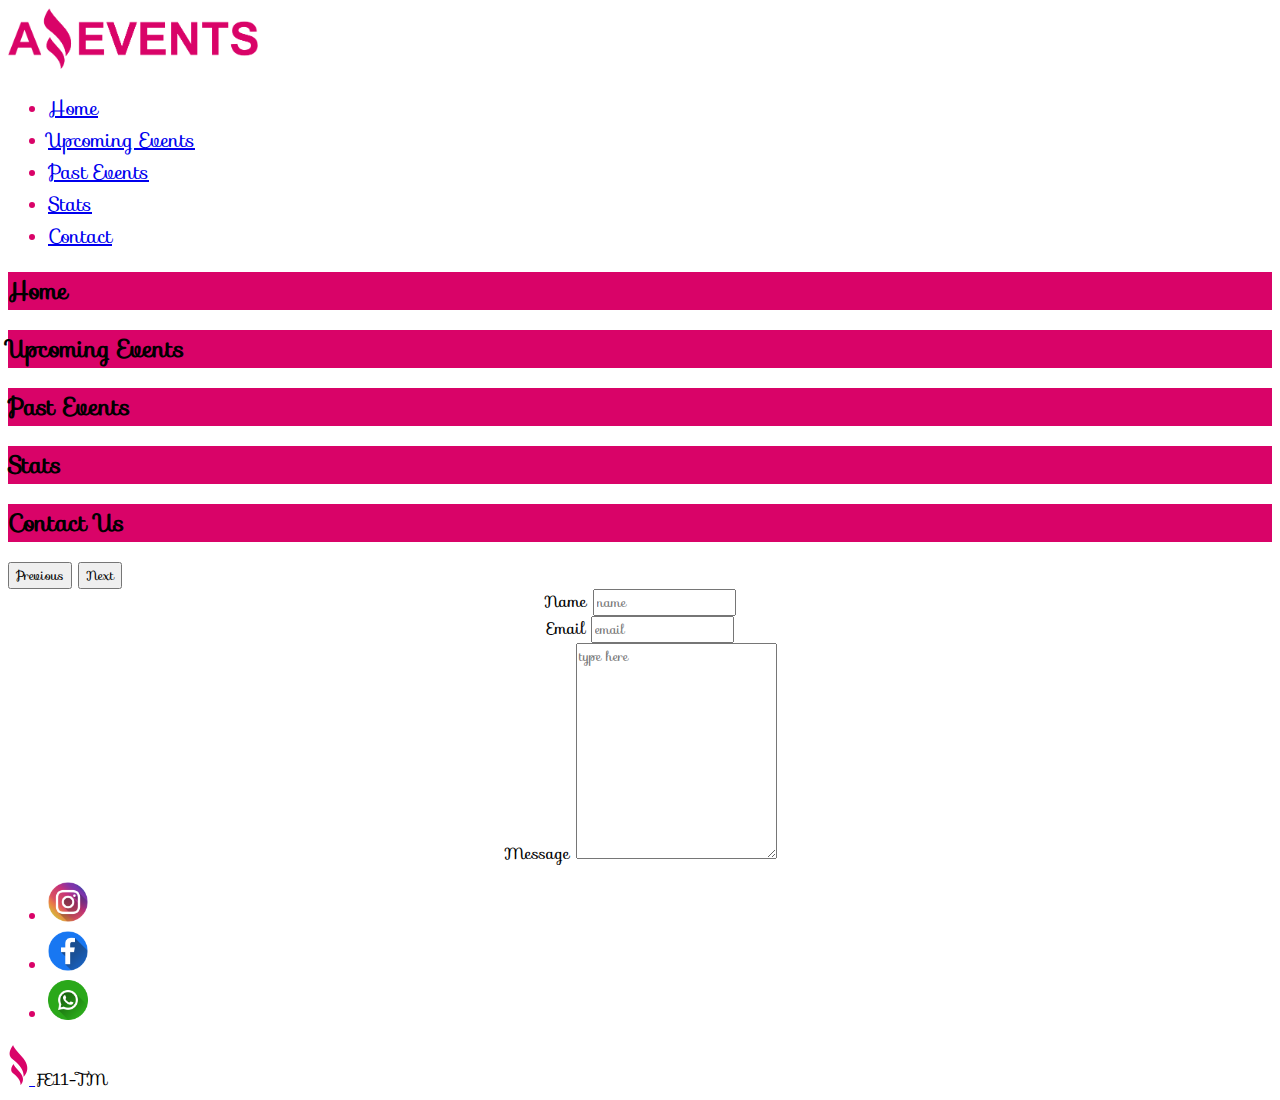
==== contact.html @ 5278c44a "proyecto nuevo" ====
<!DOCTYPE html>
<html lang="en">
<head>
    <meta charset="UTF-8">
    <meta http-equiv="X-UA-Compatible" content="IE=edge">
    <meta name="viewport" content="width=device-width, initial-scale=1.0">
    <title>Amazing Events | Contact</title>
    <link rel="stylesheet" href="https://fonts.googleapis.com/css?family=Sofia">
    <link rel="shortcut icon" href="./images/Amazing_Events.ico" type="image/x-icon">
    <link rel="stylesheet" href="./css/style.css">
    <link href="https://cdn.jsdelivr.net/npm/bootstrap@5.3.0-alpha1/dist/css/bootstrap.min.css" rel="stylesheet"
        integrity="sha384-GLhlTQ8iRABdZLl6O3oVMWSktQOp6b7In1Zl3/Jr59b6EGGoI1aFkw7cmDA6j6gD" crossorigin="anonymous">
</head>
<body>
    <header class="container d-flex flex-wrap justify-content-between py-3 mb-4 border-bottom align-items-center">
        <a href="./index.html"><img class="logo" src="./images/Logo_Amazing_Events.png" alt="logo"></a>

        <ul class="nav nav-pills">
            <li class="nav-item"><a href="./index.html" class="nav-link" aria-current="page">Home</a></li>
            <li class="nav-item"><a href="./upcomingEvents.html" class="nav-link">Upcoming Events</a></li>
            <li class="nav-item"><a href="./pastEvents.html" class="nav-link">Past Events</a></li>
            <li class="nav-item"><a href="./stats.html" class="nav-link">Stats</a></li>
            <li class="nav-item"><a href="#" class="nav-link active  bg-danger">Contact</a></li>
        </ul>
    </header>
    <div id="carouselExampleFade" class="carousel slide carousel-fade text-white text-center">
        <div class="carousel-inner">
            <div class="carousel-item">
                <h2>Home</h2>
            </div>
            <div class="carousel-item">
                <h2>Upcoming Events</h2>
            </div>
            <div class="carousel-item">
                <h2>Past Events</h2>
            </div>
            <div class="carousel-item">
                <h2>Stats</h2>
            </div>
            <div class="carousel-item active">
                <h2>Contact Us</h2>
            </div>
        </div>
        <button class="carousel-control-prev" type="button" data-bs-target="#carouselExampleFade" data-bs-slide="prev">
            <span class="carousel-control-prev-icon" aria-hidden="true"></span>
            <span class="visually-hidden">Previous</span>
        </button>
        <button class="carousel-control-next" type="button" data-bs-target="#carouselExampleFade" data-bs-slide="next">
            <span class="carousel-control-next-icon" aria-hidden="true"></span>
            <span class="visually-hidden">Next</span>
        </button>
    </div>
    <form class="contact gap-1 m-4">
        <label>
            <span>Name</span>
            <input name="name" type="text" placeholder="name">
        </label>
        <label>
            <span>Email</span>
            <input type="email" name="email" placeholder="email">
        </label>
        <label class="d-flex flex-column">
            <span>Message</span>
            <textarea name="message" cols="30" rows="10" placeholder="type here"></textarea>
        </label>
    </form>
    
    <footer class="container d-flex flex-wrap justify-content-between align-items-center py-3 my-4 border-top">
        <ul class="nav col-md-4 justify-content-end list-unstyled d-flex gap-1 h-25">
            <li><a href="#"><img class="icon" src="./images/instagram.png" alt="logo instagram"></a></li>
            <li><a href="#"><img class="icon" src="./images/facebook.png" alt="logo facebook"></a></li>
            <li><a href="#"><img class="icon" src="./images/whatsapp.png" alt="logo whatsapp"></a></li>
        </ul>
        <div class="col-md-4 d-flex align-items-center">
            <a href="/" class="mb-3 me-2 mb-md-0 text-muted text-decoration-none lh-1">
                <img class="icon" src="./images/Amazing_Events.ico" alt="logo pagina">
            </a>
            <span class="mb-3 mb-md-0 text-muted display-6">FE11-TM</span>
        </div>
    </footer>
    <script src="https://cdn.jsdelivr.net/npm/bootstrap@5.3.0-alpha1/dist/js/bootstrap.bundle.min.js"
        integrity="sha384-w76AqPfDkMBDXo30jS1Sgez6pr3x5MlQ1ZAGC+nuZB+EYdgRZgiwxhTBTkF7CXvN"
        crossorigin="anonymous"></script>
</body>
</html>
---- css/style.css ----
*{
    font-family: "Sofia", sans-serif;
   
}
h1{
color: #D90368;
text-align: center;
}

.logo{
    width: 250px;
}
li{
    font-size: 20px;
}
.carousel-item{
    background-color: #D90368;
   /* height: vh;
    width: 100%;*/

}

.categorysearch{
    padding: 10px;
    margin: 0 50px 0 50px;
    display: flex;
    justify-content: space-between;
    
}
li{
    color:#D90368
}
.card-img-top{
    height: 130px;
}
.foot-card{
    display: flex;
    justify-content: space-between;
    align-items: baseline;
}
.icon{
    height: 40px;
}
.contact{
    display: flex;
    flex-direction: column;
    align-items: center;
}
tr{
    border: 2px solid #D90368;
    color:#D90368;
}
th{
    font-size: 18px;
}
p, th, li{
    font-family: 'Times New Roman', Times, serif;
}
.past{
    min-height: 60vh;
}
.details{
    border: 2px solid #D90368;
    border-radius: 1em;
    box-shadow: 3px 3px 5px #D90368;
    margin-top: 40px;
    padding: 5px;
}
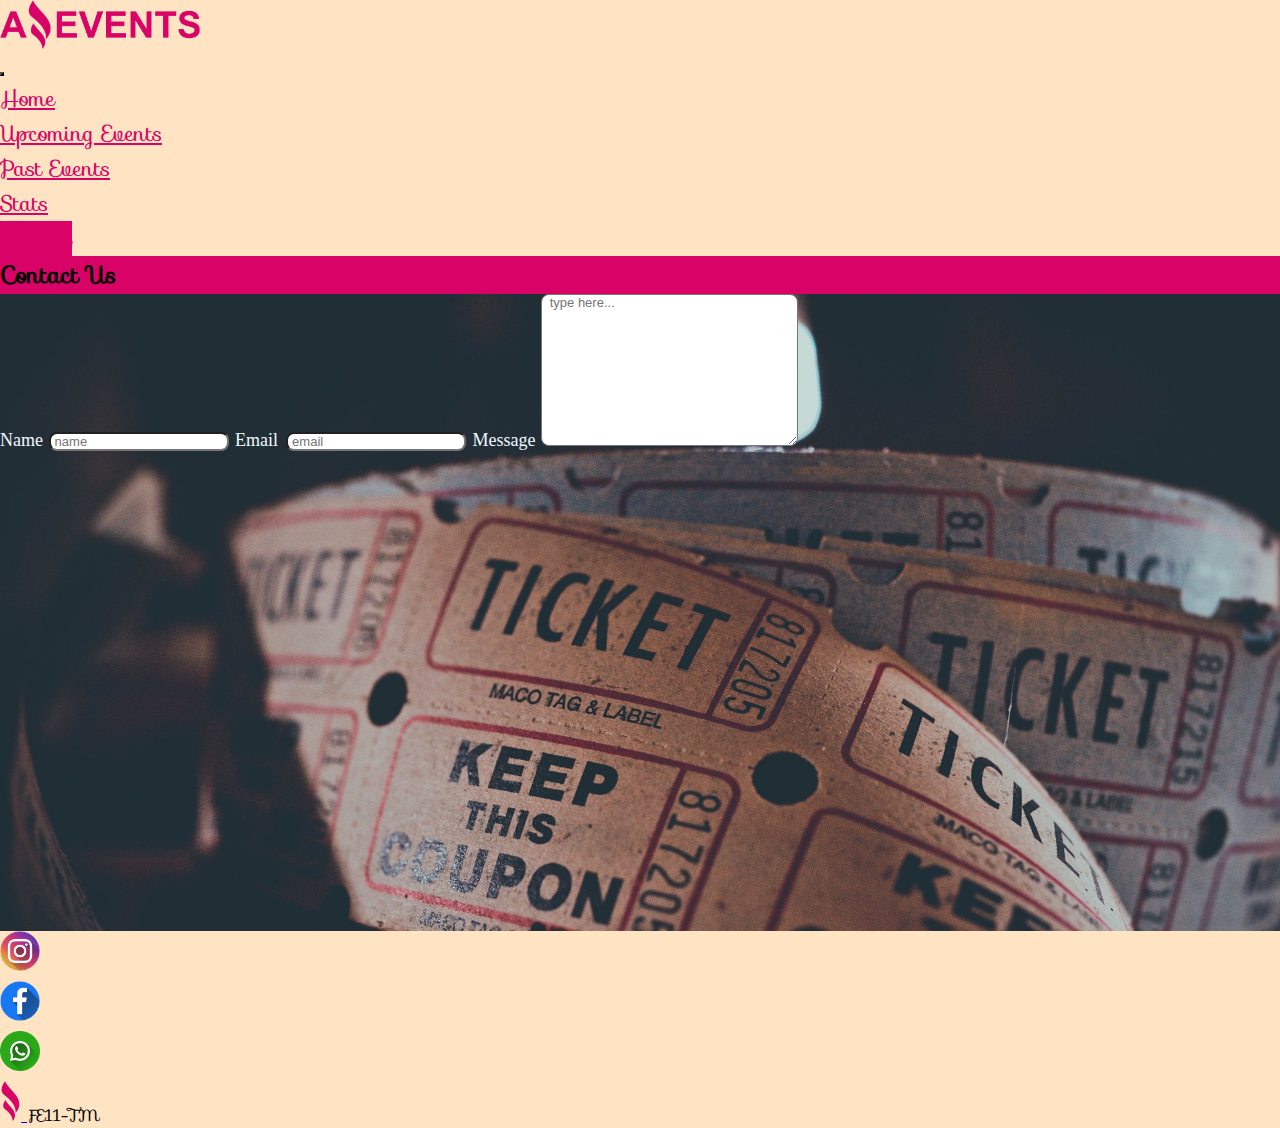
==== commit f7f29650: "maquetado" ====
--- a/contact.html
+++ b/contact.html
@@ -1,5 +1,6 @@
 <!DOCTYPE html>
 <html lang="en">
+
 <head>
     <meta charset="UTF-8">
     <meta http-equiv="X-UA-Compatible" content="IE=edge">
@@ -7,66 +8,62 @@
     <title>Amazing Events | Contact</title>
     <link rel="stylesheet" href="https://fonts.googleapis.com/css?family=Sofia">
     <link rel="shortcut icon" href="./images/Amazing_Events.ico" type="image/x-icon">
-    <link rel="stylesheet" href="./css/style.css">
     <link href="https://cdn.jsdelivr.net/npm/bootstrap@5.3.0-alpha1/dist/css/bootstrap.min.css" rel="stylesheet"
         integrity="sha384-GLhlTQ8iRABdZLl6O3oVMWSktQOp6b7In1Zl3/Jr59b6EGGoI1aFkw7cmDA6j6gD" crossorigin="anonymous">
+    <link rel="stylesheet" href="./css/style.css">
 </head>
+
 <body>
     <header class="container d-flex flex-wrap justify-content-between py-3 mb-4 border-bottom align-items-center">
         <a href="./index.html"><img class="logo" src="./images/Logo_Amazing_Events.png" alt="logo"></a>
+        <nav class="navbar navbar-expand-lg">
+            <div class="container-fluid">
+                <button class="burguer navbar-toggler" type="button" data-bs-toggle="collapse"
+                    data-bs-target="#navbarNav" aria-controls="navbarNav" aria-expanded="false"
+                    aria-label="Toggle navigation">
+                    <span class="navbar-toggler-icon"></span>
+                </button>
+                <div class="collapse navbar-collapse" id="navbarNav">
+                    <ul class="nav nav-pills">
+                        <li class="nav-item"><a href="./index.html" class="nav-link" aria-current="page">Home</a></li>
+                        <li class="nav-item"><a href="./upcomingEvents.html" class="nav-link">Upcoming Events</a></li>
+                        <li class="nav-item"><a href="./pastEvents.html" class="nav-link">Past Events</a></li>
+                        <li class="nav-item"><a href="./stats.html" class="nav-link">Stats</a></li>
+                        <li class="nav-item"><a href="#" class="nav-link active">Contact</a></li>
+                    </ul>
+                </div>
+            </div>
+        </nav>
+    </header>
+    <main>
+        <div id="carouselExampleFade"
+            class="carousel slide carousel-fade text-white d-flex align-items-center justify-content-around">
+            <a href="./stats.html"><span class="carousel-control-prev-icon" aria-hidden="false"></span>
+                <span class="visually-hidden"></span></a>
+            <h2>Contact Us</h2>
+            <a href="./index.html"><span class="carousel-control-next-icon" aria-hidden="true"></span>
+                <span class="visually-hidden"></span></a>
+        </div>
+        <div class="contact">
+            <form class="d-flex flex-column align-items-center m-5 gap-1">
+                <label>
+                    <span class="form-contact">Name</span>
+                    <input name="name" type="text" placeholder=" name">
+                </label>
+                <label>
+                    <span class="form-contact input-email">Email </span>
+                    <input type="email" name="email" placeholder=" email">
+                </label>
+                <label class="d-flex flex-column">
+                    <span class="form-contact">Message</span>
+                    <textarea name="message" cols="30" rows="10" placeholder="  type here..."></textarea>
+                </label>
+            </form>
+        </div>
+    </main>
 
-        <ul class="nav nav-pills">
-            <li class="nav-item"><a href="./index.html" class="nav-link" aria-current="page">Home</a></li>
-            <li class="nav-item"><a href="./upcomingEvents.html" class="nav-link">Upcoming Events</a></li>
-            <li class="nav-item"><a href="./pastEvents.html" class="nav-link">Past Events</a></li>
-            <li class="nav-item"><a href="./stats.html" class="nav-link">Stats</a></li>
-            <li class="nav-item"><a href="#" class="nav-link active  bg-danger">Contact</a></li>
-        </ul>
-    </header>
-    <div id="carouselExampleFade" class="carousel slide carousel-fade text-white text-center">
-        <div class="carousel-inner">
-            <div class="carousel-item">
-                <h2>Home</h2>
-            </div>
-            <div class="carousel-item">
-                <h2>Upcoming Events</h2>
-            </div>
-            <div class="carousel-item">
-                <h2>Past Events</h2>
-            </div>
-            <div class="carousel-item">
-                <h2>Stats</h2>
-            </div>
-            <div class="carousel-item active">
-                <h2>Contact Us</h2>
-            </div>
-        </div>
-        <button class="carousel-control-prev" type="button" data-bs-target="#carouselExampleFade" data-bs-slide="prev">
-            <span class="carousel-control-prev-icon" aria-hidden="true"></span>
-            <span class="visually-hidden">Previous</span>
-        </button>
-        <button class="carousel-control-next" type="button" data-bs-target="#carouselExampleFade" data-bs-slide="next">
-            <span class="carousel-control-next-icon" aria-hidden="true"></span>
-            <span class="visually-hidden">Next</span>
-        </button>
-    </div>
-    <form class="contact gap-1 m-4">
-        <label>
-            <span>Name</span>
-            <input name="name" type="text" placeholder="name">
-        </label>
-        <label>
-            <span>Email</span>
-            <input type="email" name="email" placeholder="email">
-        </label>
-        <label class="d-flex flex-column">
-            <span>Message</span>
-            <textarea name="message" cols="30" rows="10" placeholder="type here"></textarea>
-        </label>
-    </form>
-    
     <footer class="container d-flex flex-wrap justify-content-between align-items-center py-3 my-4 border-top">
-        <ul class="nav col-md-4 justify-content-end list-unstyled d-flex gap-1 h-25">
+        <ul class="nav col-md-4 justify-content-end list-unstyled d-flex gap-1">
             <li><a href="#"><img class="icon" src="./images/instagram.png" alt="logo instagram"></a></li>
             <li><a href="#"><img class="icon" src="./images/facebook.png" alt="logo facebook"></a></li>
             <li><a href="#"><img class="icon" src="./images/whatsapp.png" alt="logo whatsapp"></a></li>
@@ -82,4 +79,5 @@
         integrity="sha384-w76AqPfDkMBDXo30jS1Sgez6pr3x5MlQ1ZAGC+nuZB+EYdgRZgiwxhTBTkF7CXvN"
         crossorigin="anonymous"></script>
 </body>
+
 </html>--- a/css/style.css
+++ b/css/style.css
@@ -1,68 +1,180 @@
-*{
+* {
+    margin: 0;
+    padding: 0;
+    box-sizing: border-box;
     font-family: "Sofia", sans-serif;
-   
-}
-h1{
-color: #D90368;
-text-align: center;
 }
 
-.logo{
-    width: 250px;
+body {
+    width: 100vw;
+    height: 100vh;
+    background-color: bisque;
 }
-li{
-    font-size: 20px;
+
+.burguer {
+    cursor: pointer;
 }
-.carousel-item{
-    background-color: #D90368;
-   /* height: vh;
-    width: 100%;*/
+
+.navbar-toggler-icon {
+    height: 40px;
+    width: 40px;
 
 }
 
-.categorysearch{
+@media screen and (max-width:990px) {
+    .nav-pills {
+        margin-top: 15px;
+        display: flex;
+        flex-direction: column;
+    }
+    header{
+        display: flex;
+        flex-direction: column;        
+    }
+
+    .categorysearch {
+        flex-direction: column;
+    }
+
+    .search {
+        margin: 1rem;
+    }
+}
+
+header {
+    min-height: 10vh;
+}
+
+main {
+    display: flex;
+    flex-direction: column;
+    min-height: 75vh;
+    flex-wrap: wrap;
+}
+
+footer {
+    height: 5vh;
+}
+
+h1 {
+    color: #D90368;
+    text-align: center;
+}
+
+#carouselExampleFade {
+    background-color: #D90368;
+
+}
+
+button {
+    background-color: #D90368;
+}
+
+.logo {
+    width: 200px;
+}
+
+.nav-link {
+    color: #D90368;
+}
+
+.nav-link:hover {
+    color: bisque;
+    text-shadow: 2px 2px 2px #D90368;
+}
+
+.active {
+    background-color: #D90368 !important;
+}
+
+li {
+    font-size: 22px;
+
+}
+
+.carousel-item {
+    background-color: #D90368;
+    height: 5vh;
+
+
+}
+
+.categorysearch {
     padding: 10px;
     margin: 0 50px 0 50px;
     display: flex;
     justify-content: space-between;
-    
+
 }
-li{
-    color:#D90368
+.contact{
+    height: 100%;
+    flex-grow: 2;
+    background-image: url("/images/ticket.jpg"); 
+    background-size: cover;
+   
 }
-.card-img-top{
+
+.search:hover {
+    background-color: #D90368;
+}
+
+.foot-card>a {
+    background-color: #D90368;
+}
+
+.card-img-top {
     height: 130px;
 }
-.foot-card{
+
+.foot-card {
     display: flex;
     justify-content: space-between;
     align-items: baseline;
 }
-.icon{
+
+.icon {
     height: 40px;
 }
-.contact{
-    display: flex;
-    flex-direction: column;
-    align-items: center;
+
+table,
+th,
+td {
+    border: 2px solid #D90368;
+    padding: 10px;
 }
-tr{
-    border: 2px solid #D90368;
-    color:#D90368;
+
+table {
+
+    width: 80%;
+    color: #D90368;
 }
-th{
-    font-size: 18px;
-}
-p, th, li{
+
+p,
+th,
+li {
     font-family: 'Times New Roman', Times, serif;
 }
-.past{
-    min-height: 60vh;
-}
-.details{
+
+.details {
     border: 2px solid #D90368;
     border-radius: 1em;
     box-shadow: 3px 3px 5px #D90368;
-    margin-top: 40px;
+    margin-top: 100px;
     padding: 5px;
 }
+
+input,
+textarea {
+    font-family: Verdana, Geneva, Tahoma, sans-serif;
+    font-size: small;
+    border-radius: 0.5rem;
+}
+
+.input-email {
+    padding-right: 4px;
+}
+.form-contact{
+    color: aliceblue;
+    font-family: 'Times New Roman', Times, serif;
+    font-size: large;
+}